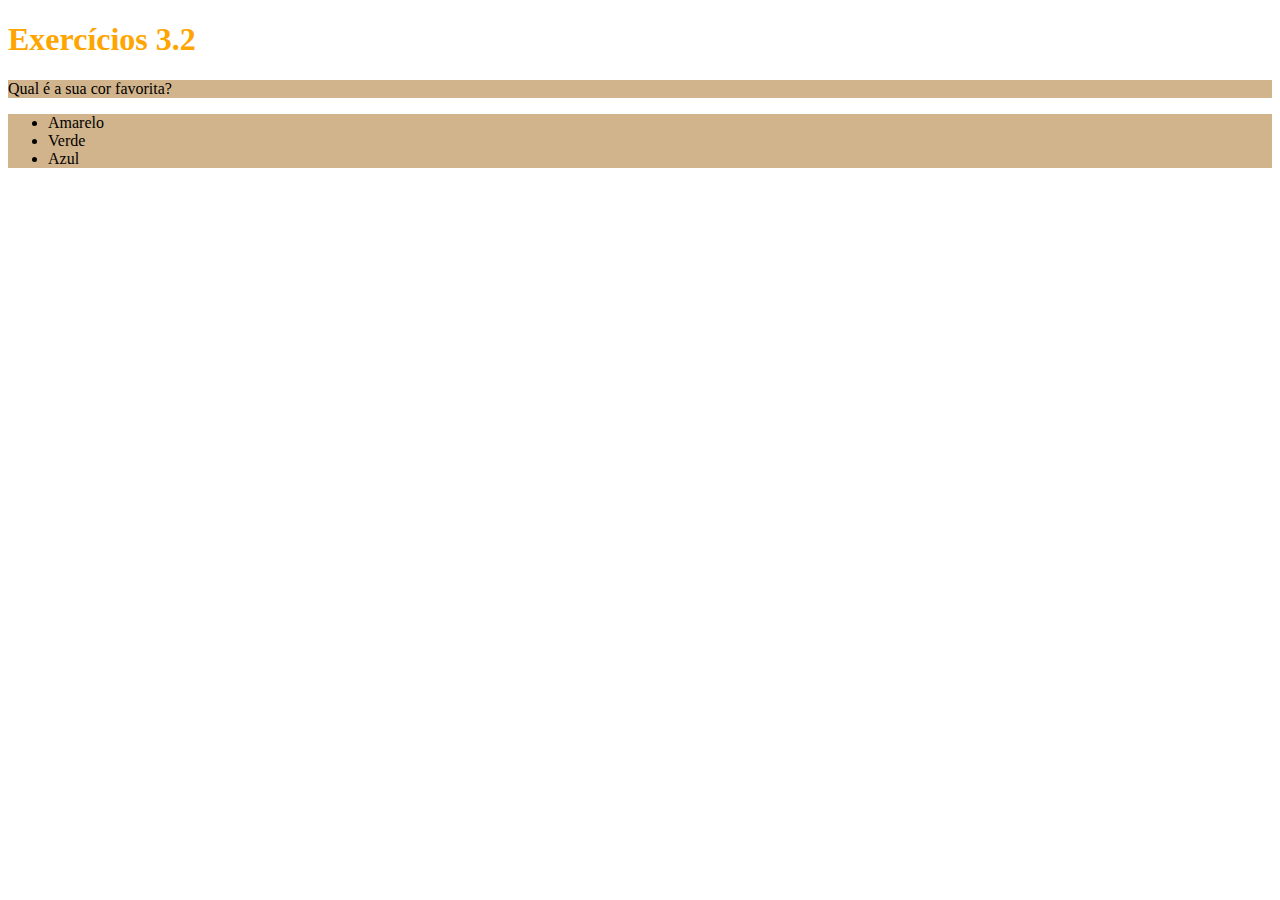
==== fundamentos/bloco-3-introducao-a-html-e-css/dia-2-html-css-primeiros-passos/index.html @ dd1fc93a "adicionando estilo" ====
<!DOCTYPE html>
<html lang="pt-br">
  <head>
    <meta charset="UTF-8">
    <title>HTML</title>
    <style>
        h1 {
            color: orange;
        }
        ul {
            background-color: slategrey;
        }
        .cor-fundo {
            background-color: tan;
        }
    </style>
  </head>
  <body>
    <h1>Exercícios 3.2</h1>
    <p class="cor-fundo">Qual é a sua cor favorita?</p>
    <ul class="cor-fundo">
      <li>Amarelo</li>
      <li>Verde</li>
      <li>Azul</li>
    </ul>
  </body>
</html>
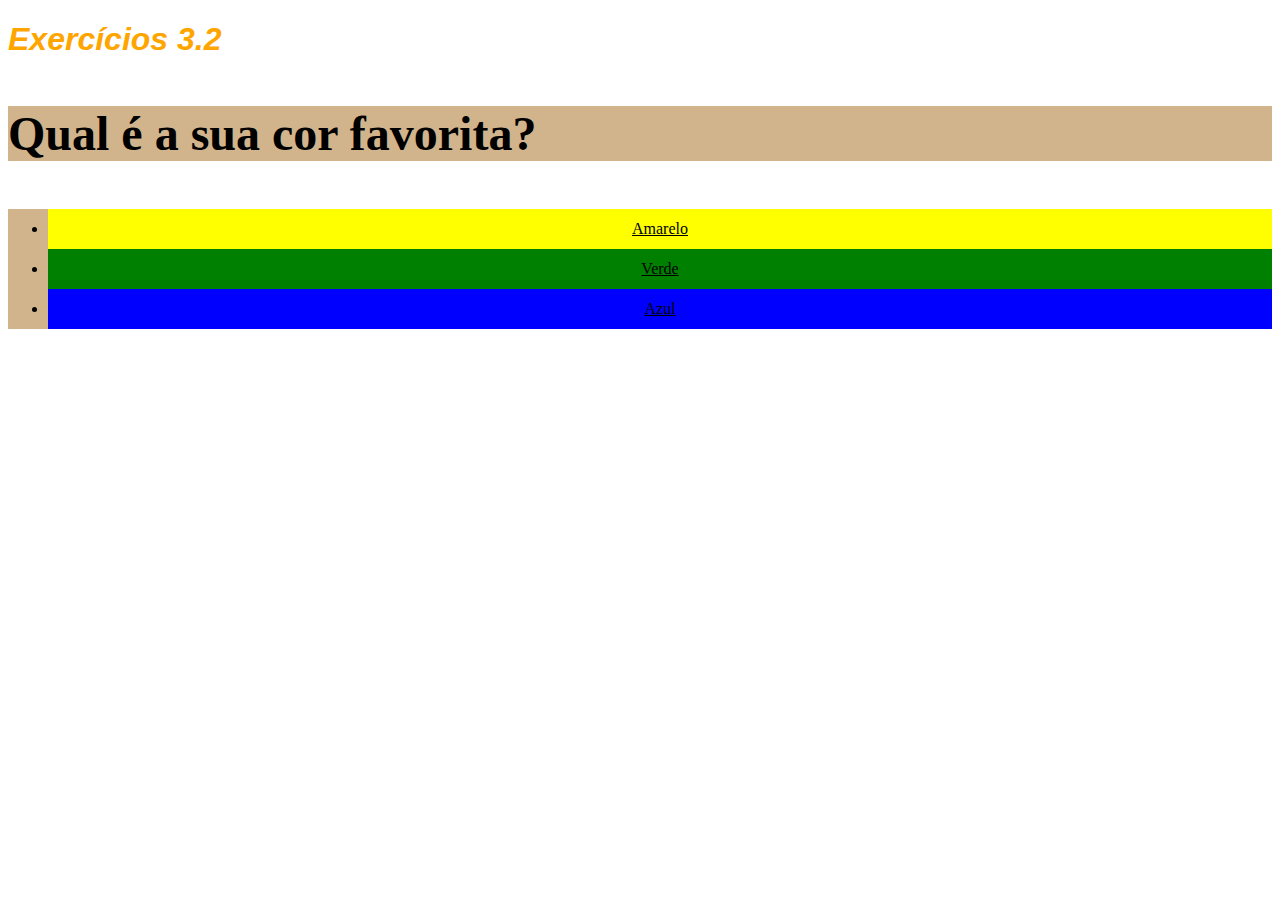
==== commit 253d4999: "style atividade 3.2" ====
--- a/fundamentos/bloco-3-introducao-a-html-e-css/dia-2-html-css-primeiros-passos/index.html
+++ b/fundamentos/bloco-3-introducao-a-html-e-css/dia-2-html-css-primeiros-passos/index.html
@@ -3,25 +3,15 @@
   <head>
     <meta charset="UTF-8">
     <title>HTML</title>
-    <style>
-        h1 {
-            color: orange;
-        }
-        ul {
-            background-color: slategrey;
-        }
-        .cor-fundo {
-            background-color: tan;
-        }
-    </style>
+    <link rel="stylesheet" type="text/css" href="style.css">
   </head>
   <body>
     <h1>Exercícios 3.2</h1>
     <p class="cor-fundo">Qual é a sua cor favorita?</p>
     <ul class="cor-fundo">
-      <li>Amarelo</li>
-      <li>Verde</li>
-      <li>Azul</li>
+      <li class="amarelo">Amarelo</li>
+      <li class="verde">Verde</li>
+      <li class="azul">Azul</li>
     </ul>
   </body>
 </html>--- a/fundamentos/bloco-3-introducao-a-html-e-css/dia-2-html-css-primeiros-passos/style.css
+++ b/fundamentos/bloco-3-introducao-a-html-e-css/dia-2-html-css-primeiros-passos/style.css
@@ -0,0 +1,30 @@
+h1 {
+    color: orange;
+    font-family: sans-serif;
+    font-style: italic;
+}
+ul {
+    background-color: slategrey;
+    line-height: 40px;
+    text-align: center;
+    text-decoration: underline;
+}
+.cor-fundo {
+    background-color: tan;
+}
+p {
+    font-weight: 600;
+    font-size: 48px;
+}
+body {
+    font-size: 16px;
+}
+.amarelo {
+    background-color: yellow;
+}
+.verde {
+    background-color: green;
+}
+.azul {
+    background-color: blue;
+}